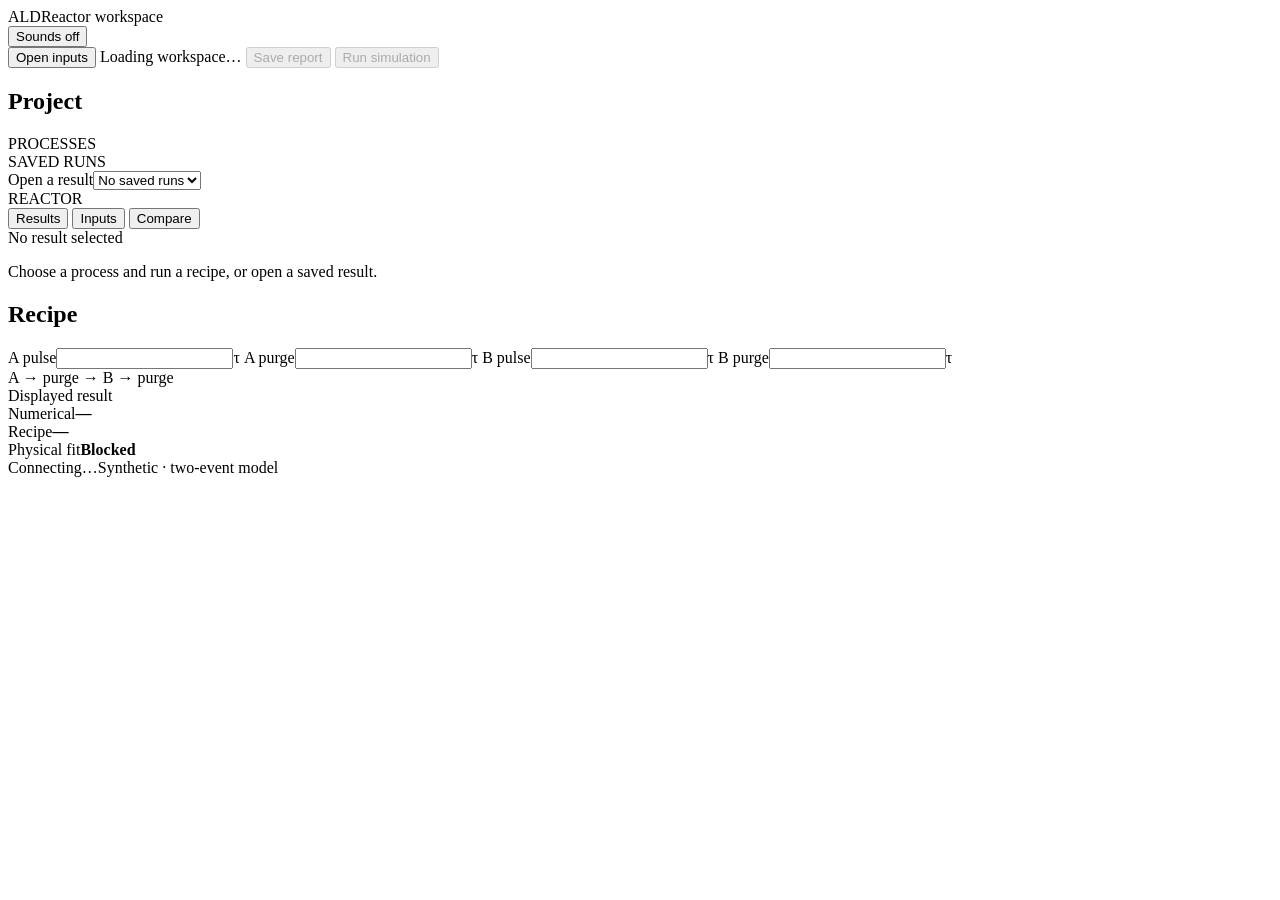
==== src/ald_twin/ui/index.html @ f20fdc64 "Initial release: verified ALD simulation framework and local app" ====
<!doctype html>
<html lang="en">
<head>
  <meta charset="utf-8">
  <meta name="viewport" content="width=device-width, initial-scale=1">
  <meta name="workspace-token" content="__WORKSPACE_TOKEN__">
  <meta name="desktop" content="__DESKTOP__">
  <title>ALD · Reactor workspace</title>
  <link rel="stylesheet" href="/workspace.css">
  <script src="/workspace.js" defer></script>
</head>
<body>
<div id="reactor-workspace">
  <header class="rx-header">
    <span class="rx-logo">ALD</span><span class="rx-name">Reactor workspace</span>
    <div class="rx-spacer"></div>
    <button id="sound-toggle" aria-pressed="false">Sounds off</button>
  </header>
  <div class="rx-toolbar">
    <button id="open-inputs">Open inputs</button><input id="input-file" type="file" accept=".json,application/json" hidden>
    <span class="rx-path" id="process-name">Loading workspace…</span><span class="rx-spacer"></span>
    <button id="report" disabled>Save report</button><button id="stop" hidden>Stop</button>
    <button class="rx-primary" id="run" disabled>Run simulation</button>
  </div>
  <div class="rx-body">
    <aside class="rx-explorer" aria-label="Project">
      <h2 class="rx-panel-title">Project</h2><div class="rx-group-label">PROCESSES</div>
      <div id="process-list"></div>
      <div class="rx-group-label">SAVED RUNS</div>
      <div class="rx-properties rx-run-picker"><label for="saved-run" class="rx-meta">Open a result</label><select id="saved-run"><option value="">No saved runs</option></select></div>
      <div class="rx-group-label">REACTOR</div><div class="rx-properties" id="reactor-values"></div>
    </aside>
    <main class="rx-work">
      <nav class="rx-tabs" aria-label="Workspace views">
        <button class="rx-tab" data-view="results" aria-pressed="true">Results</button>
        <button class="rx-tab" data-view="inputs" aria-pressed="false">Inputs</button>
        <button class="rx-tab" data-view="compare" aria-pressed="false">Compare</button>
      </nav>
      <section class="rx-view" id="results" aria-label="Results">
        <div class="rx-meta rx-result-origin" id="result-origin">No result selected</div>
        <div id="result-data" hidden>
          <div class="rx-heading-row"><h2>Surface turnover</h2><span class="rx-meta" id="grid"></span></div>
          <div id="profile-panel">
            <div class="rx-legend"><span><i class="rx-swatch"></i>1D spatial</span><span><i class="rx-swatch rx-dashed"></i>0D mixed</span></div>
            <svg class="rx-plot" id="chart" role="img" aria-label="Surface turnover per cycle along the reactor channel"></svg>
          </div>
          <div class="rx-heading-row"><h2>Cycle outputs</h2></div>
          <div class="rx-table-wrap"><table><thead><tr><th>Quantity</th><th>0D mixed</th><th>1D spatial</th></tr></thead><tbody id="metrics"></tbody></table></div>
          <div class="rx-note" id="film-note"></div>
        </div>
        <p id="empty-result" class="rx-doc-line">Choose a process and run a recipe, or open a saved result.</p>
        <p id="result-reason" class="rx-error" hidden></p>
        <details id="attempt-panel" hidden><summary>Numerical checks</summary><div class="rx-table-wrap"><table><tbody id="diagnostics"></tbody></table><table><thead><tr><th>Attempt</th><th>Cells</th><th>Status</th></tr></thead><tbody id="attempts"></tbody></table></div></details>
      </section>
      <section class="rx-view" id="inputs" aria-label="Required inputs" hidden>
        <div class="rx-heading-row"><h2>Required inputs</h2><button id="save-inputs">Save inputs</button></div>
        <div class="rx-table-wrap"><table class="rx-inputs"><thead><tr><th>Input</th><th>Value</th><th>Unit</th></tr></thead><tbody id="input-rows"></tbody></table></div>
        <details class="rx-sources"><summary>Sources and model scope</summary><div id="sources"></div></details>
      </section>
      <section class="rx-view" id="compare" aria-label="Saved comparison" hidden>
        <h2>Compare saved runs</h2>
        <div class="rx-compare-pickers"><label>First run<select id="compare-first"></select></label><label>Second run<select id="compare-second"></select></label></div>
        <p class="rx-doc-line" id="compare-empty">Complete two runs to compare their saved outputs.</p>
        <div class="rx-table-wrap" id="comparison-table" hidden><table><thead><tr><th>Quantity</th><th>First run</th><th>Second run</th></tr></thead><tbody id="comparison"></tbody></table></div>
      </section>
    </main>
    <aside class="rx-inspector" aria-label="Recipe inspector">
      <h2 class="rx-panel-title">Recipe</h2>
      <div class="rx-properties">
        <label class="rx-field">A pulse<input data-recipe="a_pulse" aria-label="A pulse in residence times" type="number" min="0" max="20" step="any"><span>τ</span></label>
        <label class="rx-field">A purge<input data-recipe="a_purge" aria-label="A purge in residence times" type="number" min="0" max="20" step="any"><span>τ</span></label>
        <label class="rx-field">B pulse<input data-recipe="b_pulse" aria-label="B pulse in residence times" type="number" min="0" max="20" step="any"><span>τ</span></label>
        <label class="rx-field">B purge<input data-recipe="b_purge" aria-label="B purge in residence times" type="number" min="0" max="20" step="any"><span>τ</span></label>
        <div class="rx-sequence" aria-hidden="true"><i></i><i></i><i></i><i></i></div><div class="rx-meta">A → purge → B → purge</div>
        <div class="rx-note" id="recipe-time"></div>
      </div>
      <div class="rx-checks"><div>Displayed result</div><div><span>Numerical</span><strong id="numerical">—</strong></div><div><span>Recipe</span><strong id="feasible">—</strong></div><div><span>Physical fit</span><strong>Blocked</strong></div></div>
    </aside>
  </div>
  <div class="rx-draft" id="draft" hidden>Inputs differ from the displayed result. Run to calculate this recipe.</div>
  <div class="rx-validation" id="validation" role="alert" hidden></div>
  <div class="rx-progress" id="progress" role="progressbar" aria-label="Simulation running" hidden><div></div></div>
  <footer class="rx-status"><span id="status-text" aria-live="polite">Connecting…</span><span>Synthetic · two-event model</span></footer>
</div>
</body>
</html>
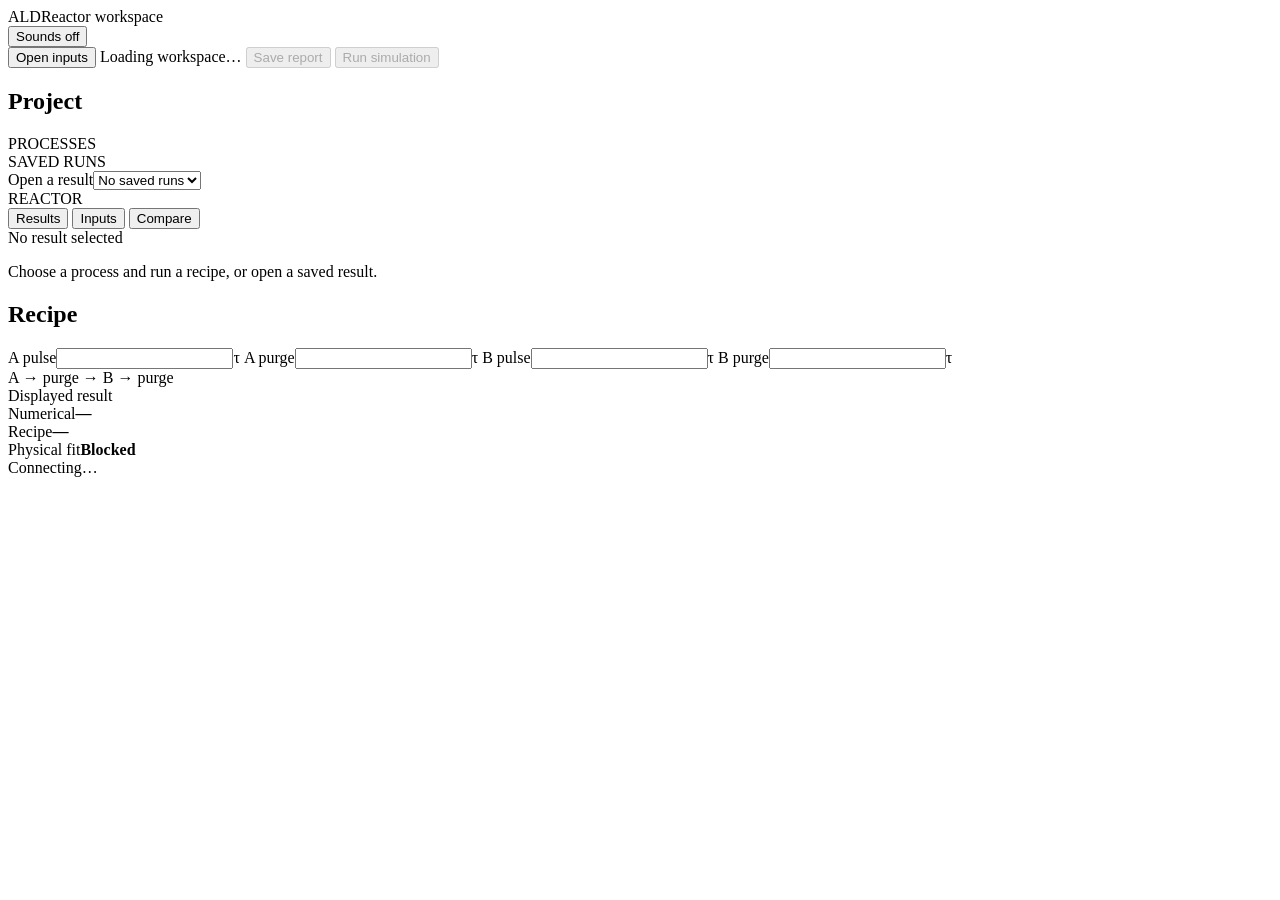
==== commit ddcb0079: "add visuals and enable update checks" ====
--- a/src/ald_twin/ui/index.html
+++ b/src/ald_twin/ui/index.html
@@ -80,7 +80,7 @@
   <div class="rx-draft" id="draft" hidden>Inputs differ from the displayed result. Run to calculate this recipe.</div>
   <div class="rx-validation" id="validation" role="alert" hidden></div>
   <div class="rx-progress" id="progress" role="progressbar" aria-label="Simulation running" hidden><div></div></div>
-  <footer class="rx-status"><span id="status-text" aria-live="polite">Connecting…</span><span>Synthetic · two-event model</span></footer>
+  <footer class="rx-status"><span id="status-text" aria-live="polite">Connecting…</span></footer>
 </div>
 </body>
 </html>
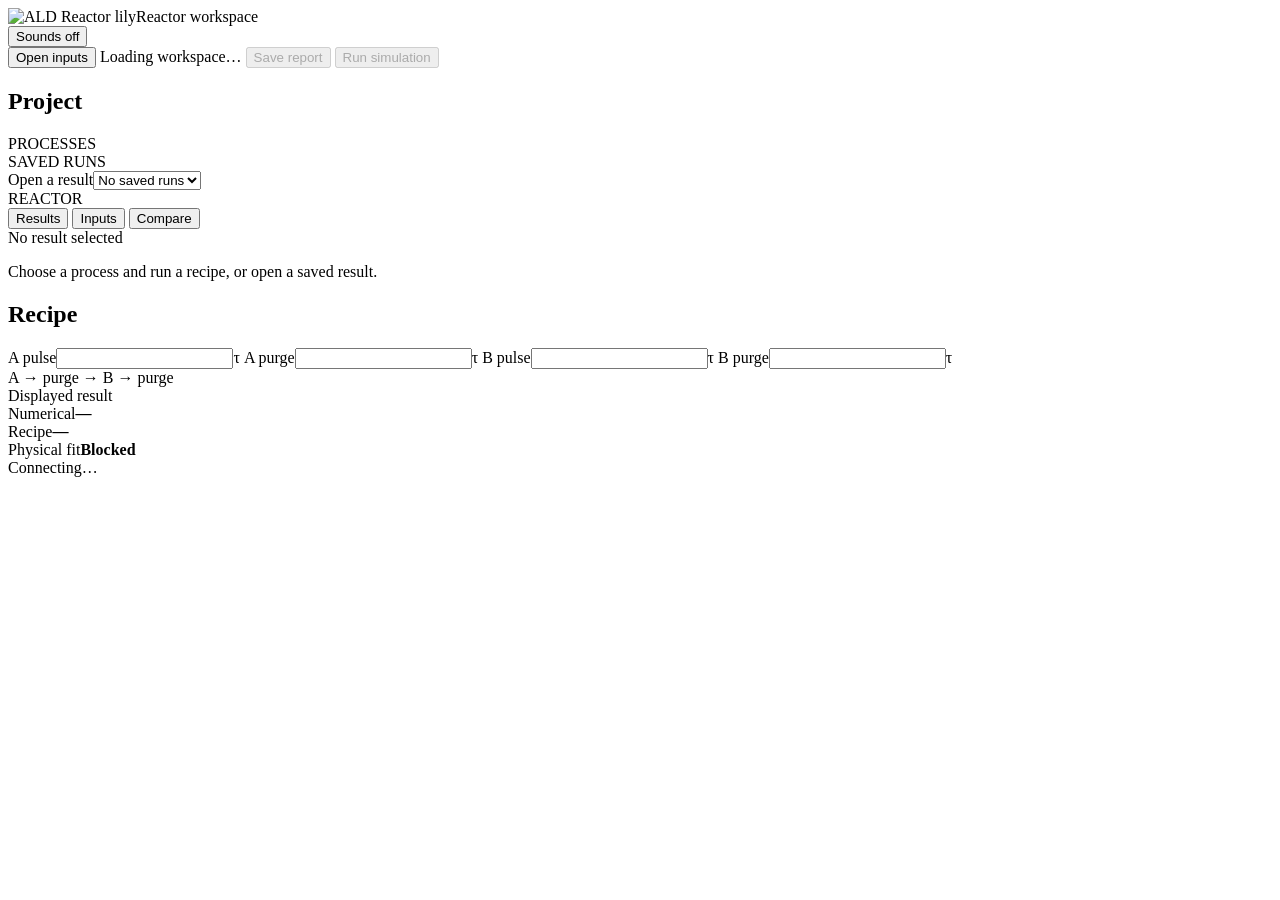
==== commit e7ebc96d: "use lily icons" ====
--- a/src/ald_twin/ui/index.html
+++ b/src/ald_twin/ui/index.html
@@ -12,7 +12,7 @@
 <body>
 <div id="reactor-workspace">
   <header class="rx-header">
-    <span class="rx-logo">ALD</span><span class="rx-name">Reactor workspace</span>
+    <img class="rx-logo" src="/lily.png" alt="ALD Reactor lily" width="34" height="34"><span class="rx-name">Reactor workspace</span>
     <div class="rx-spacer"></div>
     <button id="sound-toggle" aria-pressed="false">Sounds off</button>
   </header>
